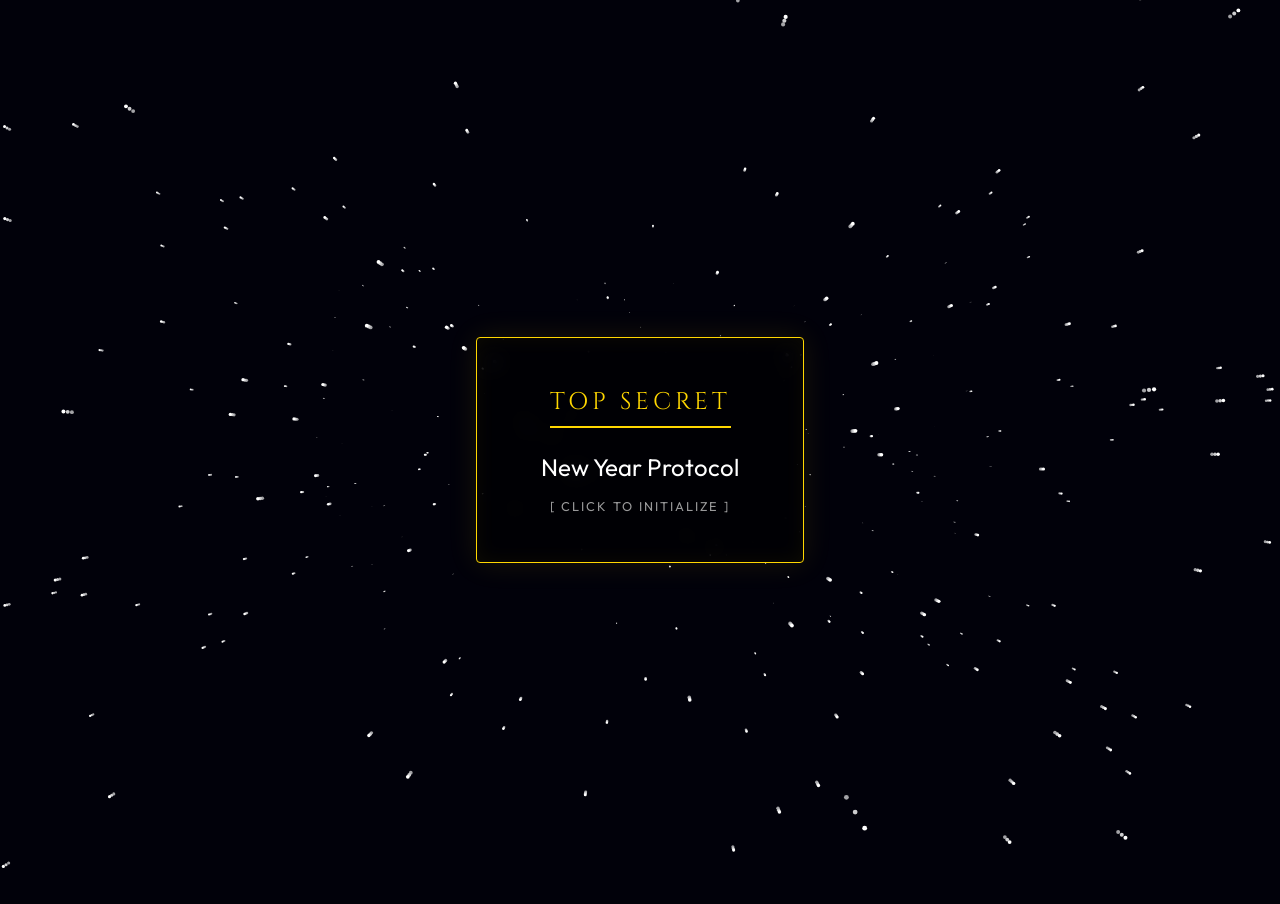
==== Happy-New-Year.html @ 70014843 "update the happy-new-year-2026-v4 branch" ====
<!DOCTYPE html>
<html lang="en">

<head>
    <meta charset="UTF-8">
    <meta name="viewport" content="width=device-width, initial-scale=1.0">
    <title>Happy New Year 2026</title>
    <link rel="preconnect" href="https://fonts.googleapis.com">
    <link rel="preconnect" href="https://fonts.gstatic.com" crossorigin>
    <link
        href="https://fonts.googleapis.com/css2?family=Cinzel:wght@400;700&family=Great+Vibes&family=Outfit:wght@300;600&display=swap"
        rel="stylesheet">
    <style>
        :root {
            --bg-color: #03030a;
            --gold: #FFD700;
            --gold-gradient: linear-gradient(135deg, #FFD700 0%, #FDB931 100%);
            --glass: rgba(255, 255, 255, 0.03);
            --glass-border: rgba(255, 255, 255, 0.08);
            --neon-blue: #00f3ff;
        }

        * {
            margin: 0;
            padding: 0;
            box-sizing: border-box;
        }

        body {
            background-color: var(--bg-color);
            color: white;
            font-family: 'Outfit', sans-serif;
            overflow: hidden;
            height: 100vh;
            perspective: 1000px;
            /* For 3D effects */
        }

        #canvas-container {
            position: fixed;
            top: 0;
            left: 0;
            width: 100%;
            height: 100%;
            z-index: 1;
            pointer-events: none;
        }

        /* --- UI LAYER --- */
        #ui-layer {
            position: absolute;
            top: 0;
            left: 0;
            width: 100%;
            height: 100%;
            z-index: 10;
            display: flex;
            justify-content: center;
            align-items: center;
        }

        /* --- INTRO STATE --- */
        .envelope-container {
            text-align: center;
            transition: all 0.8s cubic-bezier(0.4, 0, 0.2, 1);
            transform-style: preserve-3d;
            cursor: pointer;
        }

        .envelope-glow {
            position: relative;
            padding: 3rem 4rem;
            background: rgba(0, 0, 0, 0.6);
            border: 1px solid var(--gold);
            box-shadow: 0 0 30px rgba(255, 215, 0, 0.1), inset 0 0 20px rgba(255, 215, 0, 0.05);
            backdrop-filter: blur(10px);
            border-radius: 4px;
            transition: transform 0.3s ease, box-shadow 0.3s ease;
        }

        .envelope-glow:hover {
            transform: translateY(-5px) scale(1.02);
            box-shadow: 0 0 50px rgba(255, 215, 0, 0.3), inset 0 0 30px rgba(255, 215, 0, 0.1);
        }

        .stamp {
            font-family: 'Cinzel', serif;
            color: var(--gold);
            font-size: 1.5rem;
            letter-spacing: 4px;
            text-transform: uppercase;
            margin-bottom: 1rem;
            border-bottom: 2px solid var(--gold);
            display: inline-block;
            padding-bottom: 0.5rem;
        }

        .tap-hint {
            font-size: 0.8rem;
            opacity: 0.6;
            margin-top: 1rem;
            letter-spacing: 2px;
            text-transform: uppercase;
        }

        /* --- COUNTDOWN STATE --- */
        #countdown-display {
            font-family: 'Outfit', sans-serif;
            font-size: 12rem;
            font-weight: 700;
            color: transparent;
            -webkit-text-stroke: 2px rgba(255, 255, 255, 0.8);
            display: none;
            opacity: 0;
            transform: scale(0.5);
            text-shadow: 0 0 50px rgba(255, 255, 255, 0.5);
        }

        .countdown-animate {
            animation: popIn 0.8s cubic-bezier(0.175, 0.885, 0.32, 1.275) forwards;
        }

        /* --- CELEBRATION STATE (3D CARD) --- */
        #celebration-card {
            display: none;
            position: relative;
            transform-style: preserve-3d;
            transform: perspective(1000px);
            width: 80%;
            max-width: 800px;
            padding: 4rem;
            background: rgba(10, 10, 15, 0.4);
            border: 1px solid rgba(255, 255, 255, 0.1);
            backdrop-filter: blur(10px);
            border-radius: 30px;
            text-align: center;
            box-shadow: 0 20px 50px rgba(0, 0, 0, 0.5);
        }

        .card-content {
            transform: translateZ(60px);
            /* Pops text out */
        }

        h1.neon-title {
            font-family: 'Great Vibes', cursive;
            font-size: 6rem;
            color: #fff;
            text-shadow: 0 0 10px #fff, 0 0 20px #fff, 0 0 40px var(--neon-blue), 0 0 80px var(--neon-blue);
            margin-bottom: -1rem;
        }

        h2.gold-year {
            font-family: 'Cinzel', serif;
            font-size: 10rem;
            line-height: 1;
            background: var(--gold-gradient);
            -webkit-background-clip: text;
            background-clip: text;
            color: transparent;
            filter: drop-shadow(0 0 30px rgba(255, 215, 0, 0.6));
            transform: scale(0.9);
            transition: transform 0.5s ease;
        }

        h2.gold-year:hover {
            transform: scale(1);
        }

        p.message {
            margin-top: 2rem;
            font-size: 1.4rem;
            line-height: 1.6;
            color: #ccc;
            background: linear-gradient(90deg, transparent, rgba(255, 255, 255, 0.05), transparent);
            padding: 1rem;
            border-radius: 8px;
            border-top: 1px solid rgba(255, 255, 255, 0.1);
            border-bottom: 1px solid rgba(255, 255, 255, 0.1);
        }

        /* --- UTILS --- */
        .hidden {
            opacity: 0;
            pointer-events: none;
        }

        .fade-out {
            opacity: 0 !important;
            transition: opacity 0.5s ease;
        }

        @keyframes popIn {
            0% {
                opacity: 0;
                transform: scale(0.5);
            }

            50% {
                opacity: 1;
                transform: scale(1.1);
            }

            100% {
                opacity: 0;
                transform: scale(1.5);
            }

            /* Fades out at end of beat */
        }

        /* Responsive */
        @media (max-width: 768px) {
            h1.neon-title {
                font-size: 3.5rem;
            }

            h2.gold-year {
                font-size: 6rem;
            }

            #celebration-card {
                padding: 2rem;
                width: 90%;
            }
        }
    </style>
</head>

<body>

    <audio id="bg-music" loop>
        <!-- Remote URL restored as requested for better experience, with local fallback -->
        <!-- https://raw.githubusercontent.com/srdjangosevski/css-greeting-card/master/assets/mp3/song.mp3 -->
        <source src="" type="audio/mpeg">
        <source src="music.mp3" type="audio/mpeg">
    </audio>

    <div id="canvas-container">
        <canvas id="mainCanvas"></canvas>
    </div>

    <div id="ui-layer">

        <!-- INTRO -->
        <div id="intro" class="envelope-container">
            <div class="envelope-glow" id="open-btn">
                <div class="stamp">Top Secret</div>
                <div style="font-size: 1.5rem; margin: 0.5rem 0;">New Year Protocol</div>
                <div class="tap-hint">[ Click to Initialize ]</div>
            </div>
        </div>

        <!-- COUNTDOWN -->
        <div id="countdown-display">3</div>

        <!-- CELEBRATION -->
        <div id="celebration-card">
            <div class="card-content">
                <h1 class="neon-title">Happy New Year</h1>
                <h2 class="gold-year">2026</h2>
                <p class="message">
                    May this year bring you the courage to fly, the strength to endure, and the happiness you deserve.
                    <br><span style="font-size: 0.9rem; opacity: 0.7; margin-top: 10px; display: block;">&hearts; From
                        Me</span>
                </p>
            </div>
        </div>

    </div>

    <script>
        // --- CONSTANTS & SETUP ---
        const canvas = document.getElementById('mainCanvas');
        const ctx = canvas.getContext('2d');
        let width, height;

        const STATE = {
            INTRO: 0,
            COUNTDOWN: 1,
            CELEBRATION: 2
        };
        let currentState = STATE.INTRO;

        // Resize
        function resize() {
            width = canvas.width = window.innerWidth;
            height = canvas.height = window.innerHeight;
        }
        window.addEventListener('resize', resize);
        resize();

        // --- CLASSES ---

        // 1. STARFIELD (Background)
        class Star {
            constructor() {
                this.reset();
            }
            reset() {
                this.x = (Math.random() - 0.5) * width;
                this.y = (Math.random() - 0.5) * height;
                this.z = Math.random() * width; // Depth
                this.pz = this.z;
            }
            update(speed) {
                this.z = this.z - speed;
                if (this.z < 1) {
                    this.reset();
                    this.z = width;
                    this.pz = this.z;
                }
            }
            draw() {
                // Perspective projection
                const sx = (this.x / this.z) * width / 2 + width / 2;
                const sy = (this.y / this.z) * height / 2 + height / 2;

                const r = (width - this.z) / width * 2.5; // Size based on depth

                // Trail effect (optional, simple line for speed)
                /*
                const px = (this.x / this.pz) * width/2 + width/2;
                const py = (this.y / this.pz) * height/2 + height/2;
                this.pz = this.z;
                
                ctx.beginPath();
                ctx.moveTo(px, py);
                ctx.lineTo(sx, sy);
                ctx.strokeStyle = `rgba(255, 255, 255, ${r/2})`;
                ctx.stroke();
                */

                ctx.beginPath();
                ctx.arc(sx, sy, r, 0, Math.PI * 2);
                ctx.fillStyle = "white";
                ctx.fill();
            }
        }

        // 2. FIREWORKS (Physics Based)
        class Particle {
            constructor(x, y, hue, fireworkRef) {
                this.x = x;
                this.y = y;
                this.fireworkRef = fireworkRef;

                // Random spread
                const angle = Math.random() * Math.PI * 2;
                const speed = Math.random() * 5 + 2;

                this.vx = Math.cos(angle) * speed;
                this.vy = Math.sin(angle) * speed;

                this.hue = hue;
                this.alpha = 1;
                this.decay = Math.random() * 0.015 + 0.005;
                this.gravity = 0.05;
                this.friction = 0.96;
            }
            update() {
                this.vx *= this.friction;
                this.vy *= this.friction;
                this.vy += this.gravity;
                this.x += this.vx;
                this.y += this.vy;
                this.alpha -= this.decay;
            }
            draw() {
                ctx.globalAlpha = this.alpha;
                ctx.fillStyle = `hsl(${this.hue}, 100%, 60%)`;
                ctx.beginPath();
                ctx.arc(this.x, this.y, 2, 0, Math.PI * 2);
                ctx.fill();
                ctx.globalAlpha = 1;
            }
        }

        class Firework {
            constructor() {
                this.reset();
            }
            reset() {
                this.x = Math.random() * width;
                this.y = height;
                this.targetY = Math.random() * (height * 0.4) + height * 0.1;
                this.speed = Math.random() * 3 + 8;
                this.hue = Math.random() * 360;
                this.particles = [];
                this.exploded = false;
                this.dead = false;
            }
            update() {
                if (!this.exploded) {
                    this.y -= this.speed;
                    this.speed *= 0.98; // Drag

                    if (this.y <= this.targetY || this.speed < 1) {
                        this.explode();
                    }
                } else {
                    for (let i = this.particles.length - 1; i >= 0; i--) {
                        this.particles[i].update();
                        if (this.particles[i].alpha <= 0) this.particles.splice(i, 1);
                    }
                    if (this.particles.length === 0) this.dead = true;
                }
            }
            explode() {
                this.exploded = true;
                for (let i = 0; i < 80; i++) {
                    this.particles.push(new Particle(this.x, this.y, this.hue, this));
                }
            }
            draw() {
                if (!this.exploded) {
                    ctx.fillStyle = `hsl(${this.hue}, 100%, 50%)`;
                    ctx.beginPath();
                    ctx.arc(this.x, this.y, 3, 0, Math.PI * 2);
                    ctx.fill();
                } else {
                    this.particles.forEach(p => p.draw());
                }
            }
        }

        // --- MANAGERS ---
        const stars = Array(400).fill().map(() => new Star());
        let fireworks = [];
        let warpSpeed = 2; // Speed of stars

        // --- LOOP ---
        function animate() {
            requestAnimationFrame(animate);

            // Cleanup & Background
            // Trail effect for fireworks, but we want clean stars.
            // So we partially clear with low opacity black
            ctx.fillStyle = `rgba(3, 3, 10, 0.2)`;
            ctx.fillRect(0, 0, width, height);

            // Stars
            let currentWarp = (currentState === STATE.COUNTDOWN) ? 20 : (currentState === STATE.CELEBRATION ? 0.5 : 2);
            // Smooth transition of warp speed
            warpSpeed += (currentWarp - warpSpeed) * 0.05;

            stars.forEach(star => {
                star.update(warpSpeed);
                star.draw();
            });

            // Fireworks (Only in Celebration)
            if (currentState === STATE.CELEBRATION) {
                if (Math.random() < 0.05) {
                    fireworks.push(new Firework());
                }

                for (let i = fireworks.length - 1; i >= 0; i--) {
                    fireworks[i].update();
                    fireworks[i].draw();
                    if (fireworks[i].dead) fireworks.splice(i, 1);
                }
            }
        }
        animate();


        // --- LOGIC ---
        const openBtn = document.getElementById('open-btn');
        const introDiv = document.getElementById('intro');
        const countdownDiv = document.getElementById('countdown-display');
        const celebrationCard = document.getElementById('celebration-card');
        const audio = document.getElementById('bg-music');

        openBtn.addEventListener('click', () => {
            // 1. Play Audio
            audio.volume = 0.5;
            audio.play().catch(e => console.log("Audio issue:", e));

            // 2. Transition to Countdown
            introDiv.classList.add('fade-out');
            setTimeout(() => {
                introDiv.style.display = 'none';
                startCountdown();
            }, 500);
        });

        function startCountdown() {
            currentState = STATE.COUNTDOWN;
            countdownDiv.style.display = 'block';

            let count = 3;
            countdownDiv.innerText = count;
            countdownDiv.classList.add('countdown-animate');

            const timer = setInterval(() => {
                count--;
                if (count > 0) {
                    // Reset animation
                    countdownDiv.classList.remove('countdown-animate');
                    void countdownDiv.offsetWidth; // Trigger reflow
                    countdownDiv.classList.add('countdown-animate');
                    countdownDiv.innerText = count;
                } else {
                    clearInterval(timer);
                    startCelebration();
                }
            }, 1000);
        }

        function startCelebration() {
            countdownDiv.style.display = 'none';
            currentState = STATE.CELEBRATION;

            celebrationCard.style.display = 'block';
            // Simple pop-in animation via CSS is handled, but let's ensure it starts fresh
            // Add parallax mouse effect
            document.addEventListener('mousemove', (e) => {
                const xAxis = (window.innerWidth / 2 - e.pageX) / 25;
                const yAxis = (window.innerHeight / 2 - e.pageY) / 25;
                celebrationCard.style.transform = `rotateY(${xAxis}deg) rotateX(${yAxis}deg)`;
            });
        }
    </script>
</body>

</html>
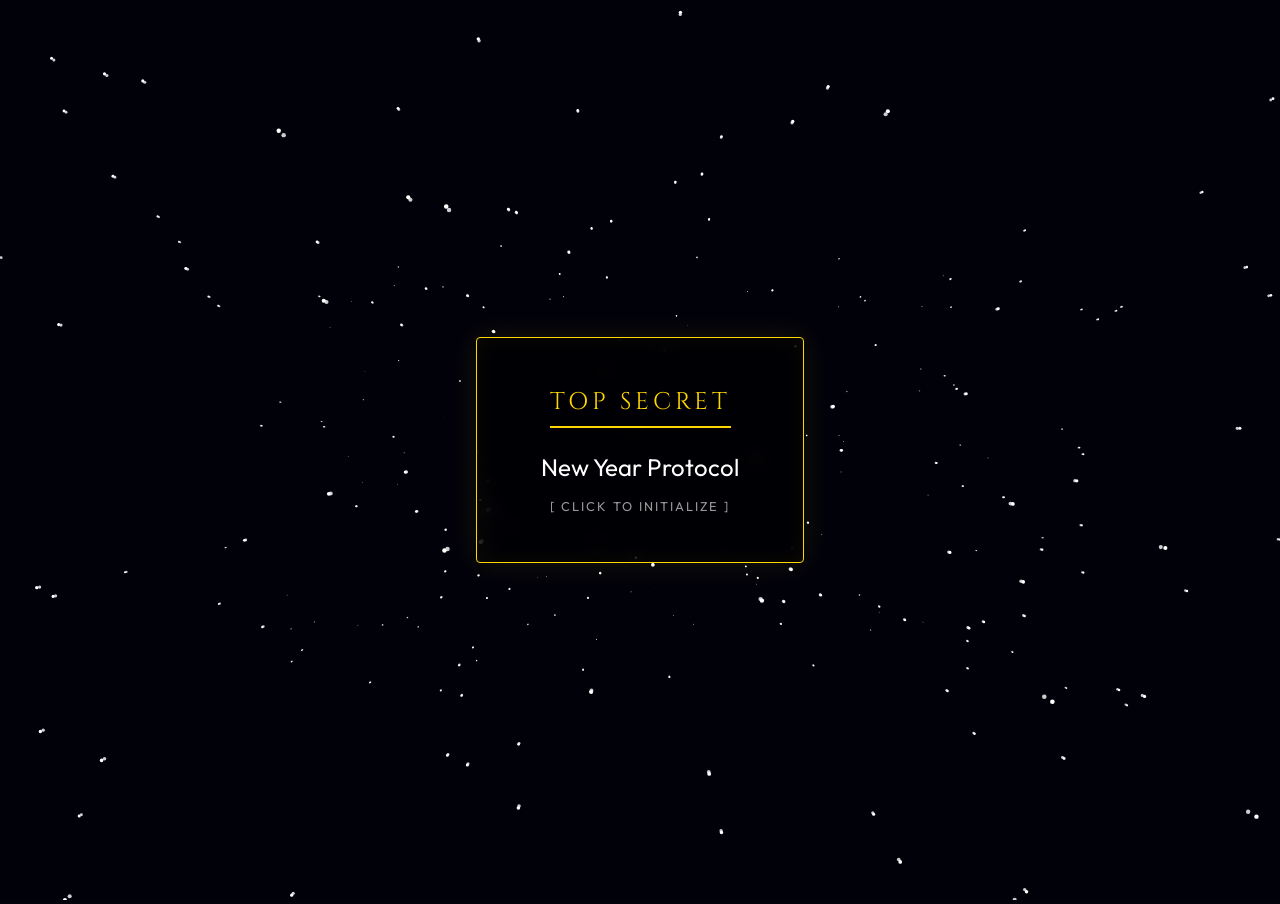
==== commit fc5f919a: "update the happy-new-year-2026-v5 branch" ====
--- a/Happy-New-Year.html
+++ b/Happy-New-Year.html
@@ -261,7 +261,7 @@
                 <h2 class="gold-year">2026</h2>
                 <p class="message">
                     May this year bring you the courage to fly, the strength to endure, and the happiness you deserve.
-                    <br><span style="font-size: 0.9rem; opacity: 0.7; margin-top: 10px; display: block;">&hearts; From
+                    <br><span style="font-size: 0.9rem; opacity: 0.7; margin-top: 10px; display: block;"> From
                         Me</span>
                 </p>
             </div>
